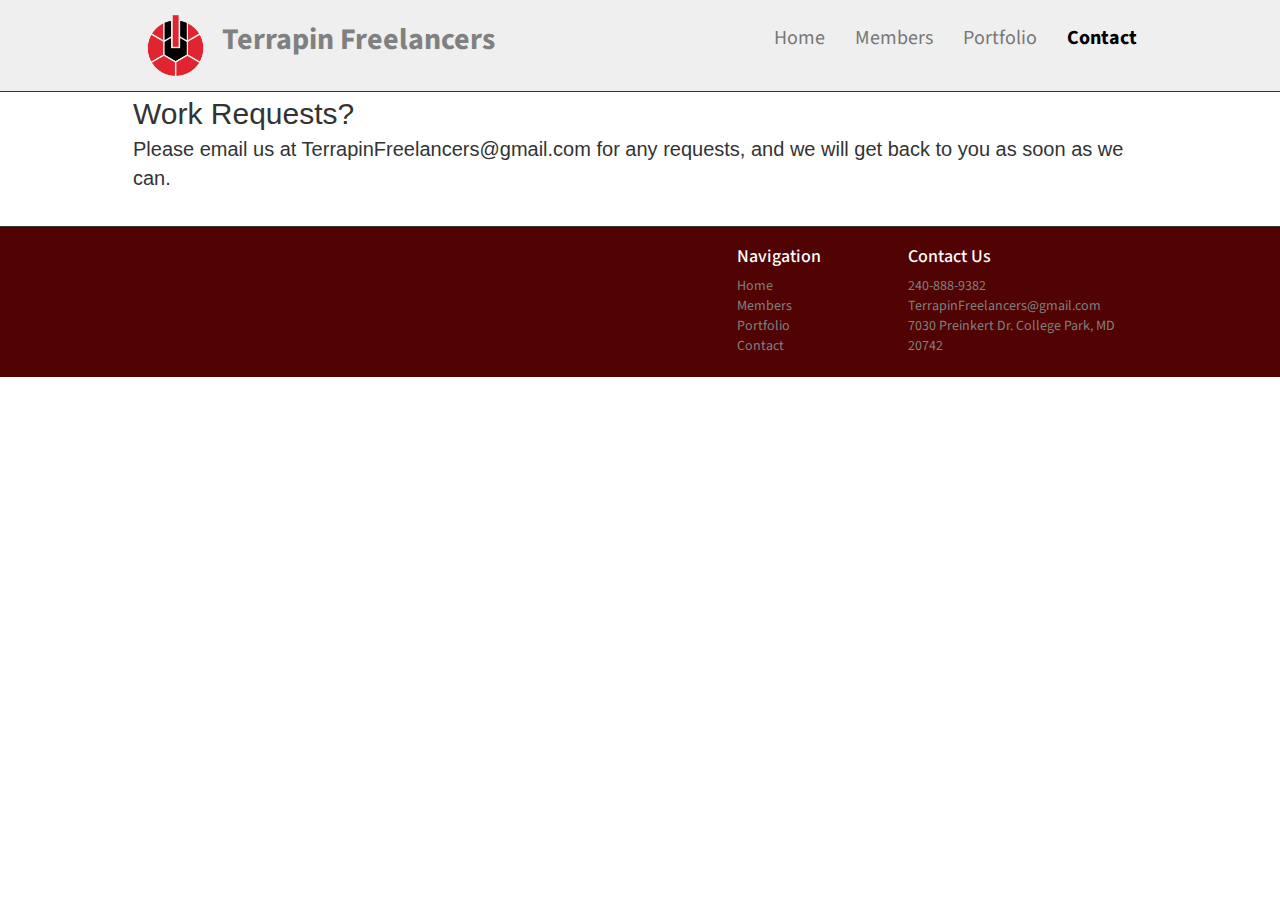
==== pages/contact.html @ d67e10c5 "initial commit" ====
<!doctype html>
<html lang = "en">
  <head>
    <meta charset="utf-8">
    <meta name="viewport" content="width=device-width, initial-scale=1">
    <meta name="keywords" content="Terrapin Freelancers, TerpLance, freelancers,
    computer, web, website, app, application,
     android, iphone, ios, software, programming, c, java, python, language, freelance,
    javascript, mongodb, .net, c++, bash, development, html, css,
     bootstrap, ajax, jquery, database, script, charity, modern,
      arduino, raspberry pi, mac, windows, microsoft, node.js, express.js">
    <meta name="description" content="Terrapin Freelancers is a freelance team
    focused on providing streamlined, quality solutions to a wide realm of technical
    issues. We focus mainly on, but are not limited to, software, web, and app
    development. Our mission is to modernize and support organizations that
    are not using current available technology to their advantage.">
    <meta name="robots" content="index,follow">
    <meta name="googlebot" content="index,follow">

    <title>Contact</title>

    <link rel="shortcut icon" href="../images/favicon.ico" type="image/x-icon" />
    <link rel="stylesheet" href="http://maxcdn.bootstrapcdn.com/bootstrap/3.3.6/css/bootstrap.min.css">
    <link rel="stylesheet" type="text/css" href="../css/home.css">
    <link rel="stylesheet" href="../css/contact.css">

    <link href='https://fonts.googleapis.com/css?family=Source+Sans+Pro' rel='stylesheet' type='text/css'>
    <link href='https://fonts.googleapis.com/css?family=Work+Sans' rel='stylesheet' type='text/css'>
    <script src="https://ajax.googleapis.com/ajax/libs/jquery/1.12.0/jquery.min.js"></script>
    <script src="http://maxcdn.bootstrapcdn.com/bootstrap/3.3.6/js/bootstrap.min.js"></script>
    <script src="../js/home.js"></script>

  </head>
  <body>
    <div class="background-header">
      <div class="bodycontainer">
        <div id="navbar-bg">
          <nav class="navbar navbar-default">
            <div class="container-fluid">
              <div id="mobile-wrap">
                <a href="#" data-toggle="modal" data-target="#hamburger_modal">
                  <img class="svg-image" src="../images/vectorpaint.svg" alt="menu icon" width="80" height="60">
                </a>
              </div>
              <div id="icon-and-name">
                <a href="../index.html" class="pull-left">
                    <img class="logo" src="../images/Logo.png">
                    <big id="strong">Terrapin Freelancers</big>
                </a>
              </div>
              <ul class="nav navbar-nav navbar-right">
                <li><a href="../index.html" class="individ-links">Home</a></li>
                <li><a href="members.html" class="individ-links">Members</a></li>
                <li><a href="portfolio.html" class="individ-links">Portfolio</a></li>
                <li><a href="" class="active">Contact</a></li>
              </ul>
            </div>
          </nav>
        </div>
      </div>
    </div>

    <div id="hamburger_modal" class="modal fade" role="dialog">
      <div class="modal-dialog">
        <div class="modal-content">
          <div class="modal-body">
            <a href="../index.html" class="hamburger-links">Home</a> <br/>
            <a href="members.html" class="hamburger-links">Members</a> <br/>
            <a href="portfolio.html" class="hamburger-links">Portfolio</a> <br/>
            <a href="" class="hamburger-links">Contact</a> <br/>
          </div>
        </div>
      </div>
    </div>

    <div class="background-grid">
      <div class="bodycontainer">
        <h2>Work Requests?</h2>
        <p class="work_info">Please email us at TerrapinFreelancers@gmail.com for any requests, and
        we will get back to you as soon as we can.<br><br></p>
      </div>
    </div>


    <div class="background-footer">
      <div class="bodycontainer">
        <div class="contact-footer">
          <div class="row">
            <div class="col-sm-7"></div>
            <div class="col-sm-2">
              <h4>Navigation</h4>
              <a href="../index.html" class="footer-individ-links">Home</a><br>
              <a href="members.html" class="footer-individ-links">Members</a><br>
              <a href="portfolio.html" class="footer-individ-links">Portfolio</a><br>
              <a href="" class="footer-individ-links">Contact</a>
            </div>
            <div class="col-sm-3">
              <h4>Contact Us</h4>
              <a href="#" class="footer-individ-links">240-888-9382</a><br>
              <a href="#" class="footer-individ-links">TerrapinFreelancers@gmail.com </a><br>
              <a href="#" class="footer-individ-links">7030 Preinkert Dr. College Park, MD 20742</a>
            </div>
          </div>
        </div>
      </div>
    </div>
  </body>
</html>
---- css/home.css ----
/*col percentages need to be fixed because
safari/firefox does not render the percents well*/
.modal-content{
  background-color: #340404;
}
.modal.fade{
  top: -25%;
  -webkit-transition: opacity 0.3s linear, top 0.5s ease-out;
     -moz-transition: opacity 0.3s linear, top 0.5s ease-out;
       -o-transition: opacity 0.3s linear, top 0.5s ease-out;
          transition: opacity 0.3s linear, top 0.5s ease-out;
}
.modal.fade.in{
  top: 0%;
}
.modal.fade .modal-dialog {
  width: 97%;
}
.hamburger-links{
  margin-left: 40%;
  font-size: 20px;
  color: white;
  font-family: 'Source Sans Pro', sans-serif;
}
.hamburger-links:hover{
  padding-left: 1px;
  text-decoration: none;
  color:#F3EFEF;
}
.col-sm-8{
  width: 66%;
}
.col-sm-7{
  width: 58%;
}
.carousel-img{
    margin-left: auto;
    margin-right: auto;
}
.contact-footer{
  padding-top: 10px;
  padding-bottom: 10px;
  color:white;
  font-family: 'Source Sans Pro', sans-serif;
}
.mission-text{
  padding-top: 20px;
  font-size: 16px;
  text-align: left;
}
#mission-container{
  padding-bottom: 20px;
  text-align: center;
  background-color: white;
  font-family: 'Work Sans', sans-serif;
}
.row{
  /*display: -webkit-box;
  display: -webkit-flex;
  display: -ms-flexbox;
  display: flex;
  flex-wrap: wrap;*/
  display: -webkit-block;
  display: -webkit-block;
  display: -ms-block;
  display: block;
  /*flex-wrap: wrap;*/
  margin: 0;
  padding:0;

}

.bodycontainer{
  width:80%;
  max-width: 1200px;
  margin-left: auto;
  margin-right: auto;
}
.background-footer{
  background-color: #510202;
  float:left;
  width:100%;
}
.background-grid{
  float:left;
  width:100%;
  background-color: white;
  border-bottom-style: solid;
  border-width: 1px;
}
.background-header{
  width:100%;
  float:left;
  background-color: #EFEFEF;
  border-bottom-style: solid;
  border-bottom-width: 1px;
}
.logo{
  width: 65px;
  height: 65px;
  margin-right: 10px;
}
.grid-p{
  font-style: italic;
  text-align: left;
}
.carousel-caption{
  top: 250px;
}
.pull-left{
  float: left;
  display: -webkit-inline-block;
  display: -inline-block;
  width:65px;
  height:65px;

}
#strong{
  font-size: 30px;
  font-family: 'Source Sans Pro', sans-serif;
  font-weight: bolder;
  color: grey;
  display: -webkit-inline-block;
  display: inline-block;
}
.header-border{
  background-color: #9f0207;
  height: 4px;
}
.navbar.navbar-default{
  background-color: #EFEFEF;
  border: none;
  padding-top: 13px;
  padding-bottom: 13px;
}
.nav.navbar-nav.navbar-right{
  font-size: 20px;
  font-family: 'Source Sans Pro', sans-serif;
}
#myCarousel{
  background-color: #9f0207;
}
#info-grid{
  font-family: 'Work Sans', sans-serif;
  background-color: white;
}
#red-bg{
  float:left;
  width:100%;
  background-color: #9f0207;
}
#navbar-bg{
  background-color: #EFEFEF;
  margin-bottom: -20px;
}
.navbar-brand{
  margin-bottom: 10px;
  margin-right: 0px;
  margin-left: 0px;
}
.individ-links{
  display: -webkit-block;
  display: block;
  padding-top: 15px;
  padding-bottom: 15px;
  padding-right: 15px;
  padding-left: 15px;*/
  -webkit-transition: padding .5s; /* Safari */
  transition: padding .5s;
  border: none;
}
.individ-links:hover{
  color:black;
  padding-top: 25px;
  /*font-weight: bold;*/
}
li a.active {
  color: black;
  display: -webkit-block;
  display: block;
  padding-top: 15px;
  padding-bottom: 15px;
  padding-right: 15px;
  padding-left: 15px;*/
  border: none;
  font-weight:bold;
  text-decoration: none;
}
li a.active:visited {
  color: black;
}
a.footer-individ-links{
  text-align: left;
  color: grey;
}
a.footer-individ-links:hover{
  color: white;
  text-decoration: none;
}
.svg-image{
  padding-right: 5px;
}
#mobile-wrap{
  width:50px;
  float:right;
  display:none;
}
#mobile-wrap a{
  display:-webkit-block;
  display:block;
}
#icon-and-name {
  width:370px;
  float:left;
  white-space:nowrap;
}
#icon-and-name a{
  text-decoration: none;
}
@media only screen and (max-width: 1000px){
  .bodycontainer{
    width:100%;
  }
}
@media only screen and (max-width: 790px){
  .bodycontainer{
    width:100%;
  }
  .nav.navbar-nav.navbar-right{
    display: none;
  }
  #mobile-wrap{
    width:50px;
    display:-webkit-block;
    display:block;
  }
  [class*='col-'] {          /* make columns in row the same height */
    width:100%;
  }
}
---- css/contact.css ----
.work_info{
  font-size: 20px;
  margin:5px;
}
h2{
  margin:5px;
}
.background-footer div.bodycontainer{
  min-height:150px;
}
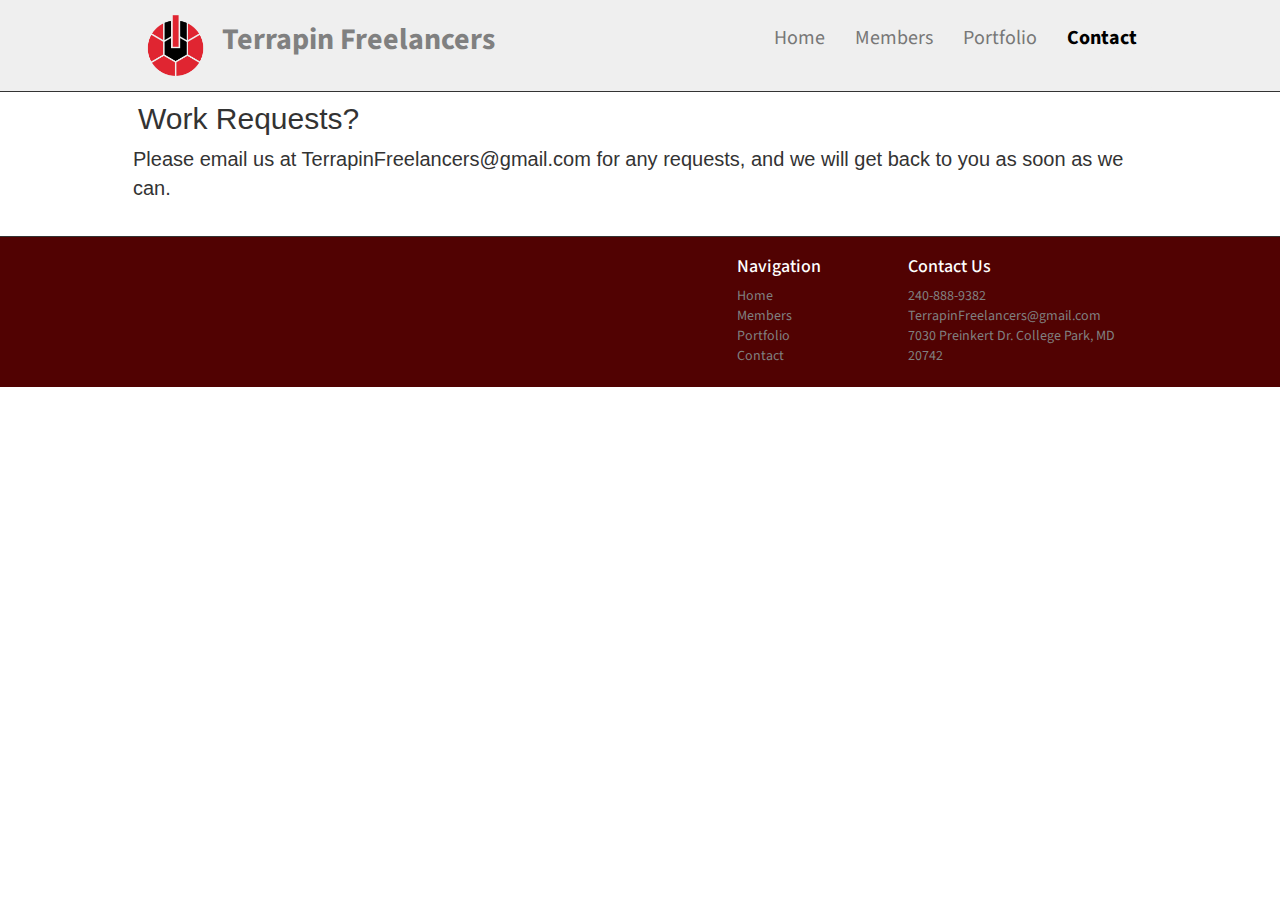
==== commit 01924587: "added to meta" ====
--- a/pages/contact.html
+++ b/pages/contact.html
@@ -4,7 +4,7 @@
     <meta charset="utf-8">
     <meta name="viewport" content="width=device-width, initial-scale=1">
     <meta name="keywords" content="Terrapin Freelancers, TerpLance, freelancers,
-    computer, web, website, app, application,
+    computer, web, website, app, application, University of Maryland, University, Maryland, umd,
      android, iphone, ios, software, programming, c, java, python, language, freelance,
     javascript, mongodb, .net, c++, bash, development, html, css,
      bootstrap, ajax, jquery, database, script, charity, modern,
--- a/css/contact.css
+++ b/css/contact.css
@@ -3,7 +3,7 @@
   margin:5px;
 }
 h2{
-  margin:5px;
+  margin:10px;
 }
 .background-footer div.bodycontainer{
   min-height:150px;
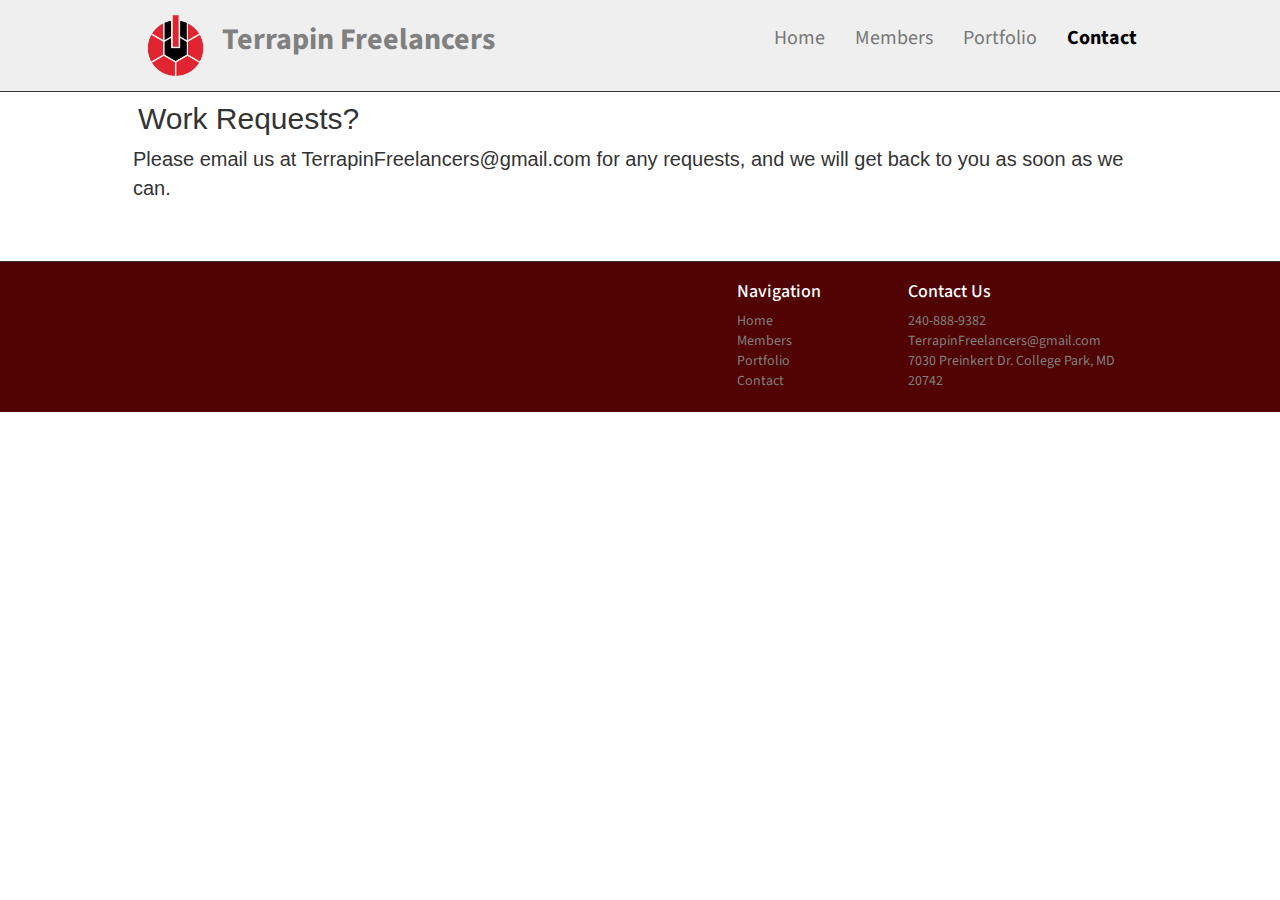
==== commit 0e669ab6: "added slideout menu" ====
--- a/pages/contact.html
+++ b/pages/contact.html
@@ -38,14 +38,12 @@
           <nav class="navbar navbar-default">
             <div class="container-fluid">
               <div id="mobile-wrap">
-                <a href="#" data-toggle="modal" data-target="#hamburger_modal">
-                  <img class="svg-image" src="../images/vectorpaint.svg" alt="menu icon" width="80" height="60">
-                </a>
+                <img class="svg-image" src="../images/vectorpaint.svg" alt="menu icon" width="70" height="60">
               </div>
               <div id="icon-and-name">
                 <a href="../index.html" class="pull-left">
                     <img class="logo" src="../images/Logo.png">
-                    <big id="strong">Terrapin Freelancers</big>
+                    <h1 id="strong">Terrapin Freelancers</h1>
                 </a>
               </div>
               <ul class="nav navbar-nav navbar-right">
@@ -56,19 +54,6 @@
               </ul>
             </div>
           </nav>
-        </div>
-      </div>
-    </div>
-
-    <div id="hamburger_modal" class="modal fade" role="dialog">
-      <div class="modal-dialog">
-        <div class="modal-content">
-          <div class="modal-body">
-            <a href="../index.html" class="hamburger-links">Home</a> <br/>
-            <a href="members.html" class="hamburger-links">Members</a> <br/>
-            <a href="portfolio.html" class="hamburger-links">Portfolio</a> <br/>
-            <a href="" class="hamburger-links">Contact</a> <br/>
-          </div>
         </div>
       </div>
     </div>
@@ -104,5 +89,19 @@
         </div>
       </div>
     </div>
+
+    <div class="m-menu-wrapper">
+      <nav id="m-menu">
+        <ul>
+          <li><a href="../index.html">Home</a></li>
+          <li><a href="members.html">Members</a></li>
+          <li><a href="portfolio.html">Portfolio</a></li>
+          <li><a href="">Contact</a></li>
+        </ul>
+      </nav>
+    </div>
+
+    <div id="m-mask"></div>
+
   </body>
 </html>
--- a/css/home.css
+++ b/css/home.css
@@ -1,5 +1,3 @@
-/*col percentages need to be fixed because
-safari/firefox does not render the percents well*/
 .modal-content{
   background-color: #340404;
 }
@@ -16,17 +14,7 @@
 .modal.fade .modal-dialog {
   width: 97%;
 }
-.hamburger-links{
-  margin-left: 40%;
-  font-size: 20px;
-  color: white;
-  font-family: 'Source Sans Pro', sans-serif;
-}
-.hamburger-links:hover{
-  padding-left: 1px;
-  text-decoration: none;
-  color:#F3EFEF;
-}
+
 .col-sm-8{
   width: 66%;
 }
@@ -122,6 +110,7 @@
   color: grey;
   display: -webkit-inline-block;
   display: inline-block;
+  margin:0px;
 }
 .header-border{
   background-color: #9f0207;
@@ -203,6 +192,7 @@
 #mobile-wrap{
   width:50px;
   float:right;
+  cursor: pointer;
   display:none;
 }
 #mobile-wrap a{
@@ -217,6 +207,76 @@
 #icon-and-name a{
   text-decoration: none;
 }
+
+/*******************MOBILE MENU*******************/
+
+#m-menu{
+  position:fixed;
+  z-index:200;
+  background-color: #EFEFEF;
+  transition: transform 0.3s;
+  width: 30%;
+  min-width: 200px;
+  height: 100%;
+  top: 0;
+  right: 0;
+  transform: translateX(100%);
+  overflow-y: scroll;
+}
+#m-menu.active{
+  transform: translateX(0);
+}
+#m-menu ul{
+  list-style: none;
+  margin: 0;
+  padding: 0;
+}
+#m-menu ul li{
+  display: block;
+  text-align: center;
+  border-top: solid 1px #ffffff;
+  border-bottom: solid 1px #ffffff;
+  font-size: 16px;
+}
+#m-menu ul li:first-child{
+  border-top:none;
+}
+#m-menu ul li:last-child{
+  border-bottom: none;
+}
+#m-menu ul li a{
+  text-decoration: none;
+  display: block;
+  padding: 12px 24px;
+  color: grey;
+}
+#m-menu ul li a:hover{
+  color:black;
+}
+#m-mask{
+  position: fixed;
+  z-index: 100;
+  top: 0;
+  left: 0;
+  overflow: hidden;
+  width: 0;
+  height: 0;
+  background-color: #000;
+  opacity: 0;
+  transition: opacity 0.3s, width 0s 0.3s, height 0s 0.3s;
+}
+#m-mask.active{
+  width:100%;
+  height:100%;
+  opacity: 0.7;
+  transition: opacity 0.3s;
+}
+body.active{
+  overflow:hidden;
+}
+
+/*******************MOBILE WRAP*******************/
+
 @media only screen and (max-width: 1000px){
   .bodycontainer{
     width:100%;
--- a/css/contact.css
+++ b/css/contact.css
@@ -1,6 +1,7 @@
 .work_info{
   font-size: 20px;
   margin:5px;
+  margin-bottom: 30px;
 }
 h2{
   margin:10px;
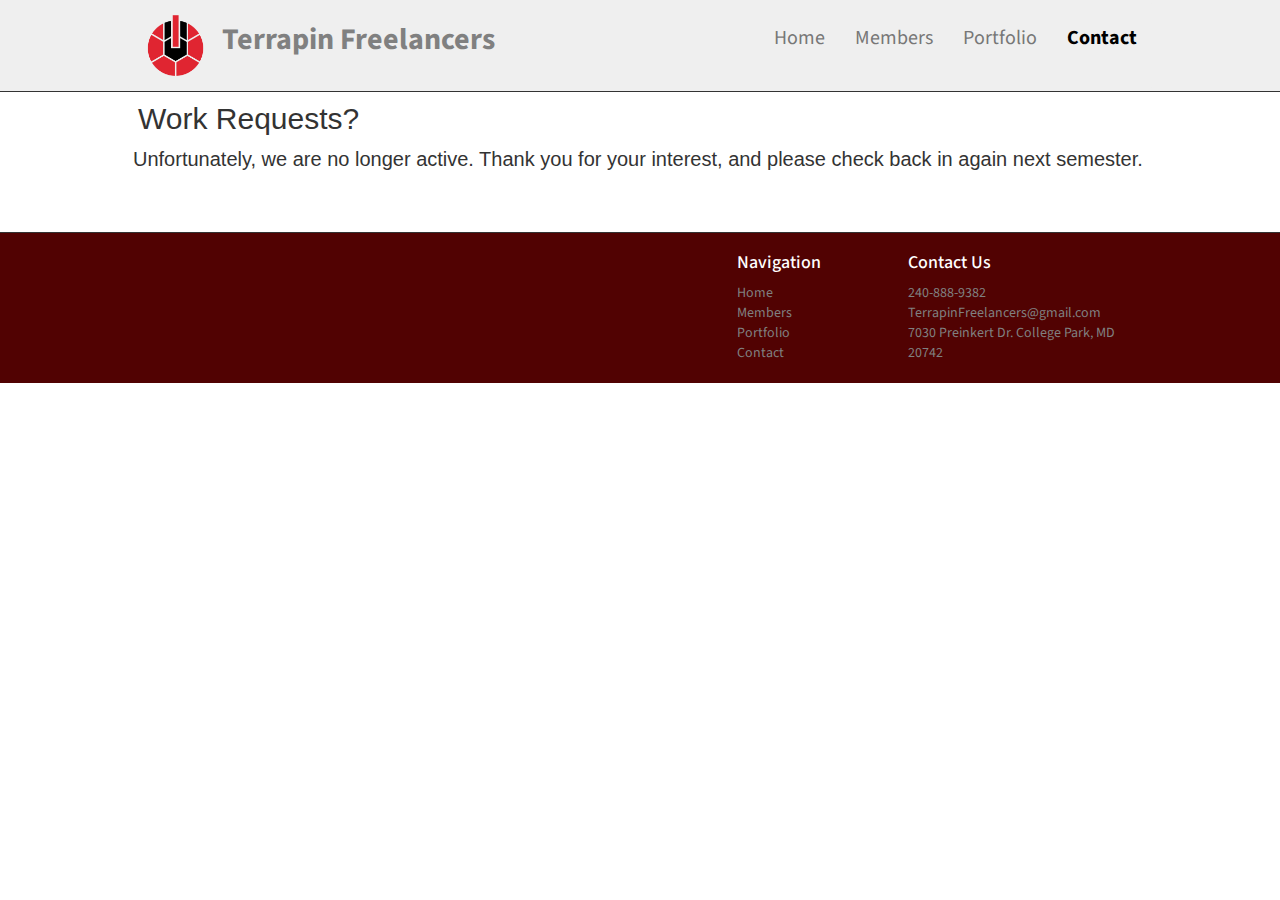
==== commit 6076ec65: "Take down contact page." ====
--- a/pages/contact.html
+++ b/pages/contact.html
@@ -61,8 +61,7 @@
     <div class="background-grid">
       <div class="bodycontainer">
         <h2>Work Requests?</h2>
-        <p class="work_info">Please email us at TerrapinFreelancers@gmail.com for any requests, and
-        we will get back to you as soon as we can.<br><br></p>
+        <p class="work_info">Unfortunately, we are no longer active. Thank you for your interest, and please check back in again next semester.<br><br></p>
       </div>
     </div>
 
